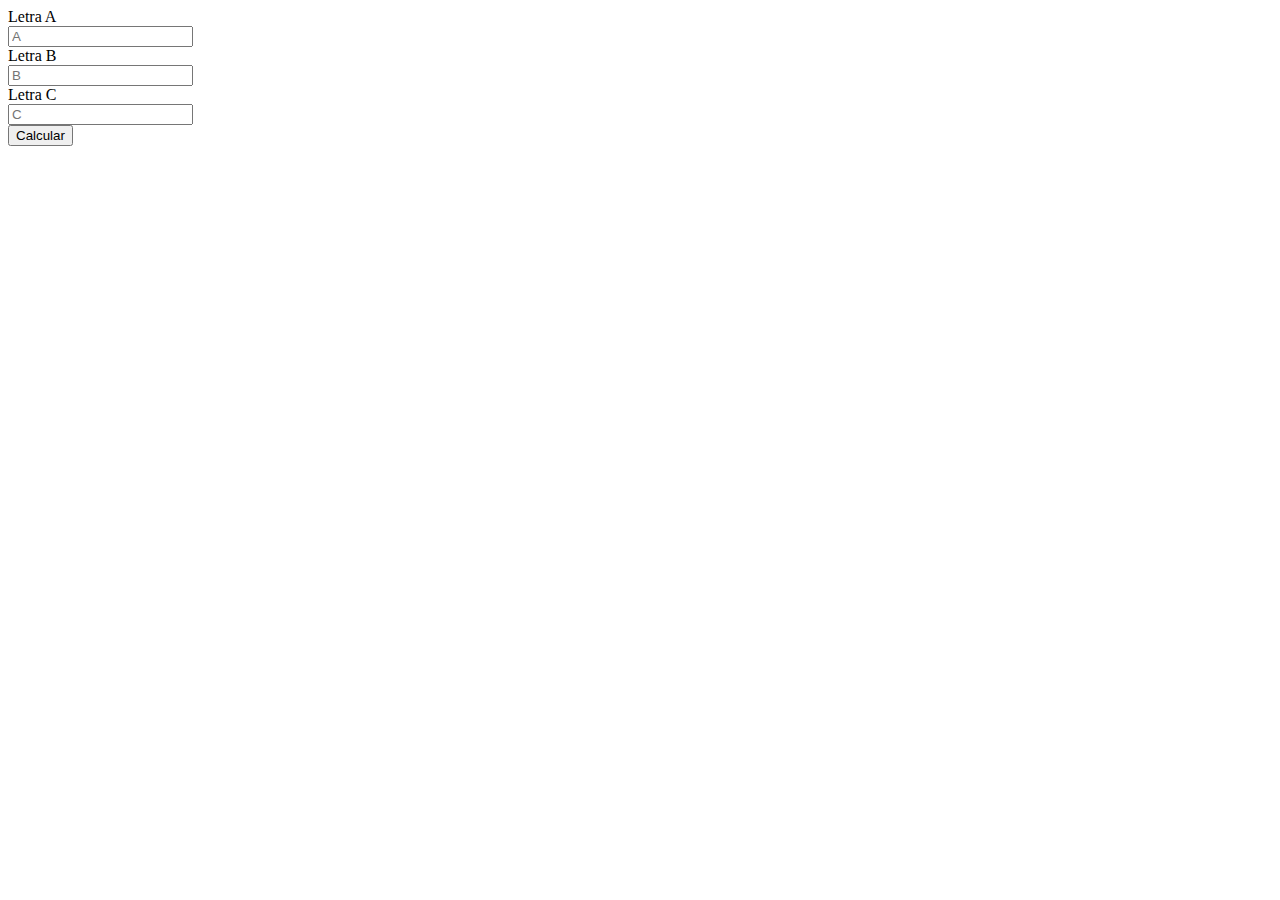
==== index.html @ 906beba0 "Cálculos e resultado aparente no HTML" ====
<!DOCTYPE html>
<html lang="en" dir="ltr">
  <head>
    <meta charset="utf-8">
    <title></title>
  </head>
  <body>
    <form id="formularioEquacao">
      <label for="letraA">Letra A</label> <br>
      <input id="letraA" type="number" name="letraA" placeholder="A"> <br>

      <label for="letraB">Letra B</label> <br>
      <input id="letraB" type="number" name="letraB" placeholder="B"> <br>

      <label for="letraC">Letra C</label> <br>
      <input id="letraC" type="number" name="letraC" placeholder="C"> <br>

      <button id="calcular" type="submit" name="calcular">Calcular</button>
    </form>
  <div id="contas">

  </div>
  <script type="text/javascript" src="./js/index.js"></script>
  </body>
</html>
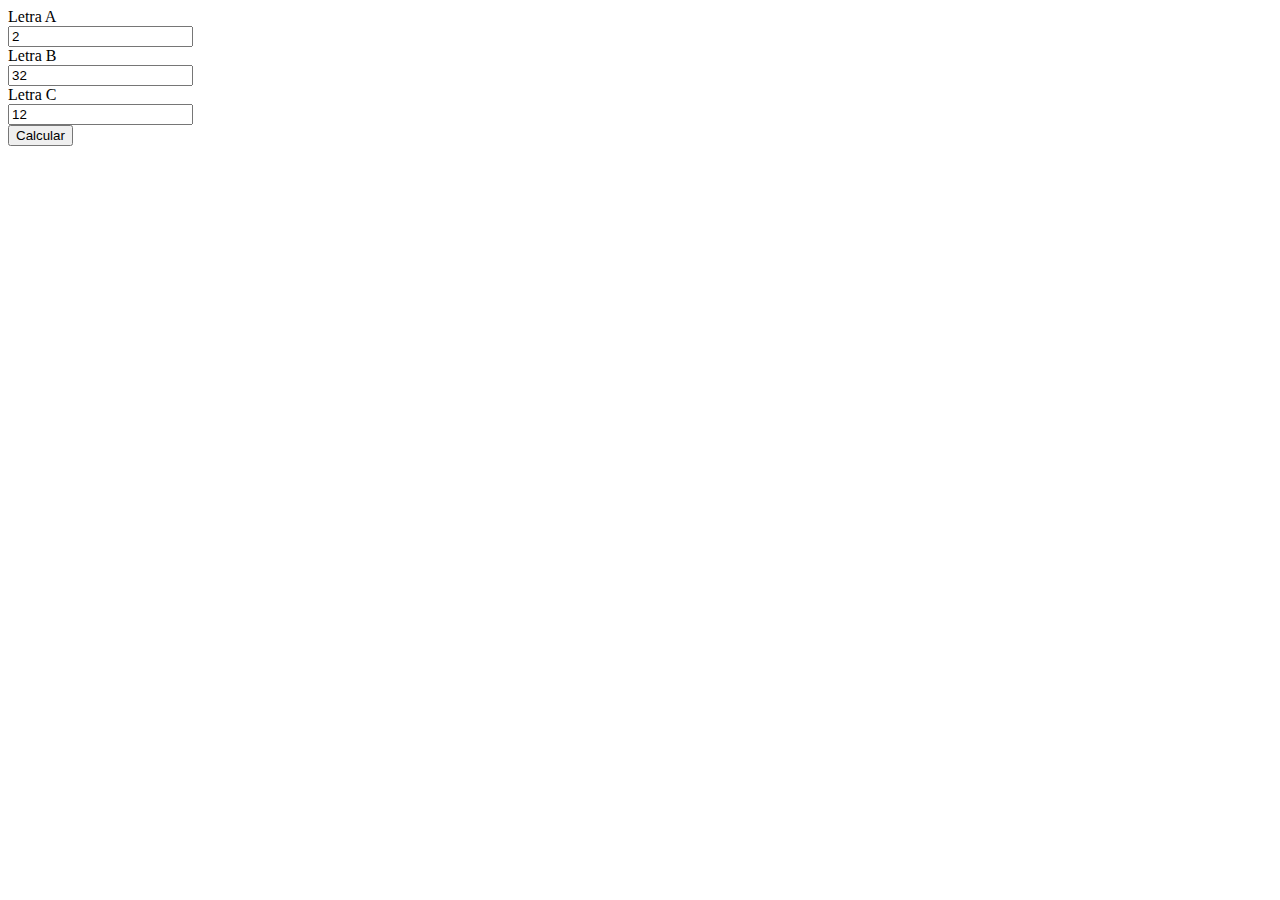
==== commit 78805f9a: "operação de segundo grau completa" ====
--- a/index.html
+++ b/index.html
@@ -7,19 +7,19 @@
   <body>
     <form id="formularioEquacao">
       <label for="letraA">Letra A</label> <br>
-      <input id="letraA" type="number" name="letraA" placeholder="A"> <br>
+      <input value="2" id="letraA" type="number" name="letraA" placeholder="A"> <br>
 
       <label for="letraB">Letra B</label> <br>
-      <input id="letraB" type="number" name="letraB" placeholder="B"> <br>
+      <input value="32" id="letraB" type="number" name="letraB" placeholder="B"> <br>
 
       <label for="letraC">Letra C</label> <br>
-      <input id="letraC" type="number" name="letraC" placeholder="C"> <br>
+      <input value="12" id="letraC" type="number" name="letraC" placeholder="C"> <br>
 
       <button id="calcular" type="submit" name="calcular">Calcular</button>
     </form>
-  <div id="contas">
+    <div id="contas">
 
-  </div>
+    </div>
   <script type="text/javascript" src="./js/index.js"></script>
   </body>
 </html>
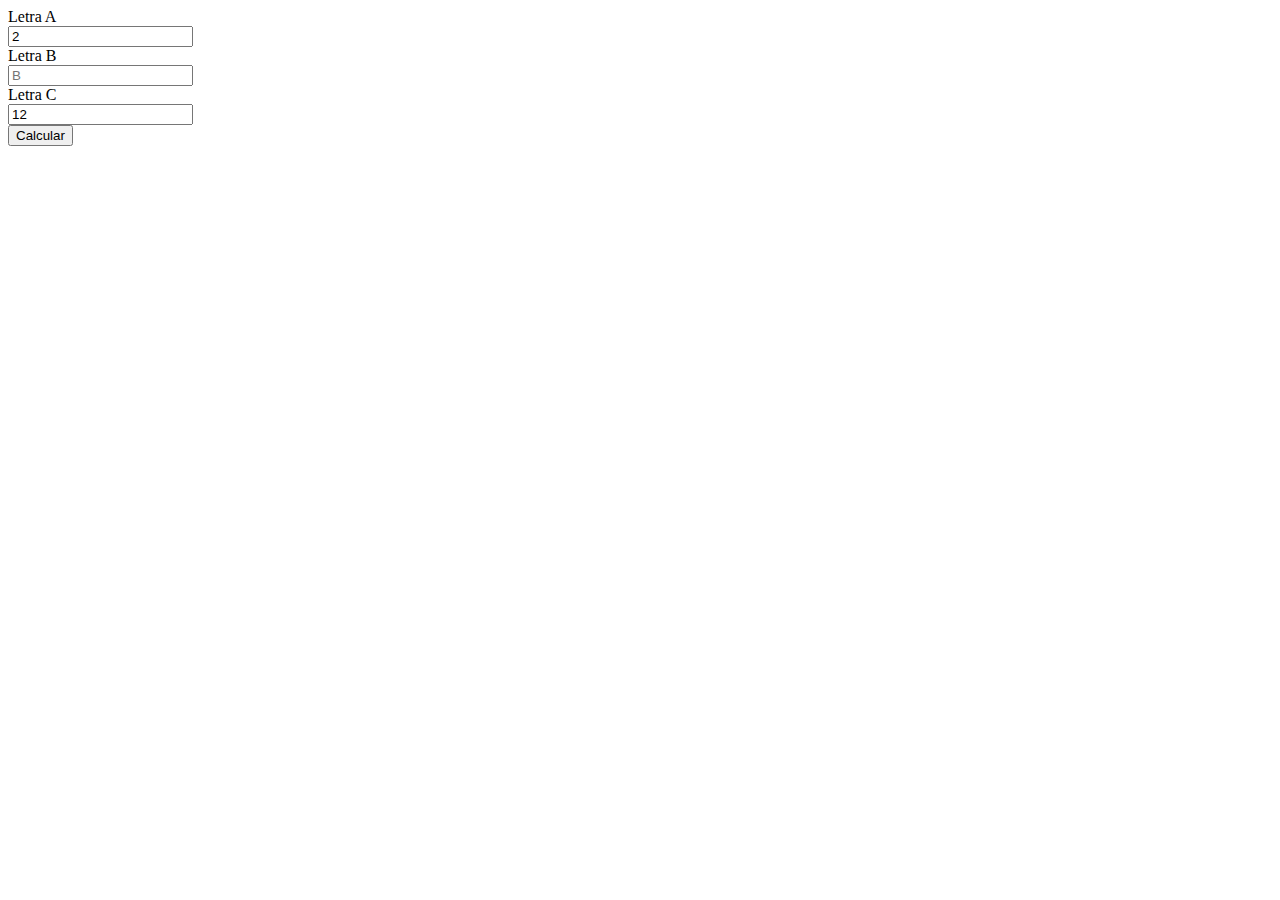
==== commit dd29cb67: "operação ausência de A funcional" ====
--- a/index.html
+++ b/index.html
@@ -10,16 +10,17 @@
       <input value="2" id="letraA" type="number" name="letraA" placeholder="A"> <br>
 
       <label for="letraB">Letra B</label> <br>
-      <input value="32" id="letraB" type="number" name="letraB" placeholder="B"> <br>
+      <input value="" id="letraB" type="number" name="letraB" placeholder="B"> <br>
 
       <label for="letraC">Letra C</label> <br>
       <input value="12" id="letraC" type="number" name="letraC" placeholder="C"> <br>
 
       <button id="calcular" type="submit" name="calcular">Calcular</button>
     </form>
-    <div id="contas">
-
-    </div>
+    <div id="contas"></div>
   <script type="text/javascript" src="./js/index.js"></script>
+  <script type="text/javascript" src="./js/operacoes/completa.js"></script>
+  <script type="text/javascript" src="./js/operacoes/ausenciaA.js"></script>
+<script type="text/javascript" src="./js/operacoes/ausenciaB.js"></script>
   </body>
 </html>
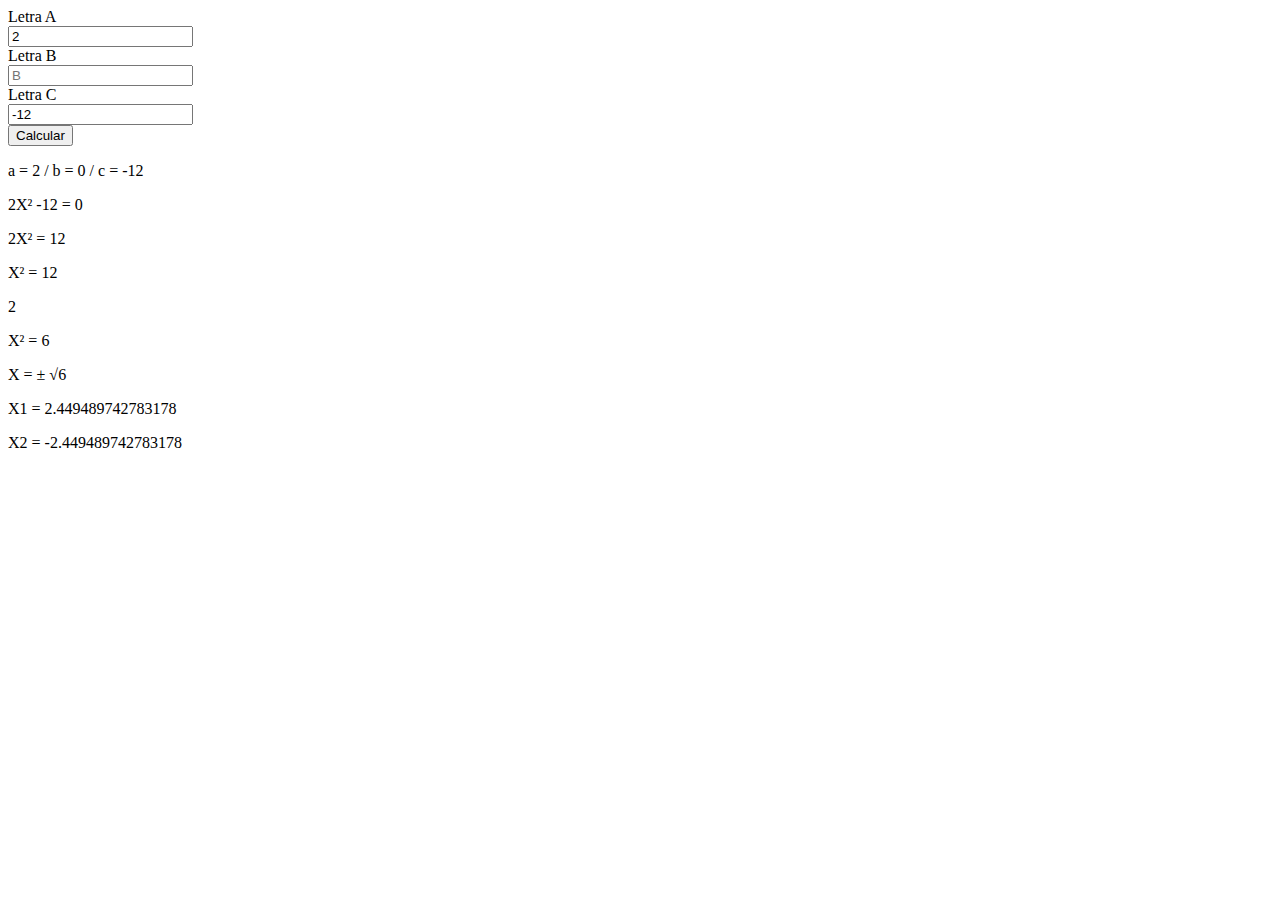
==== commit d79409f5: "ausência de b adicionado" ====
--- a/index.html
+++ b/index.html
@@ -13,14 +13,16 @@
       <input value="" id="letraB" type="number" name="letraB" placeholder="B"> <br>
 
       <label for="letraC">Letra C</label> <br>
-      <input value="12" id="letraC" type="number" name="letraC" placeholder="C"> <br>
+      <input value="-12" id="letraC" type="number" name="letraC" placeholder="C"> <br>
 
       <button id="calcular" type="submit" name="calcular">Calcular</button>
     </form>
     <div id="contas"></div>
+
   <script type="text/javascript" src="./js/index.js"></script>
   <script type="text/javascript" src="./js/operacoes/completa.js"></script>
   <script type="text/javascript" src="./js/operacoes/ausenciaA.js"></script>
-<script type="text/javascript" src="./js/operacoes/ausenciaB.js"></script>
+  <script type="text/javascript" src="./js/operacoes/ausenciaB.js"></script>
+
   </body>
 </html>
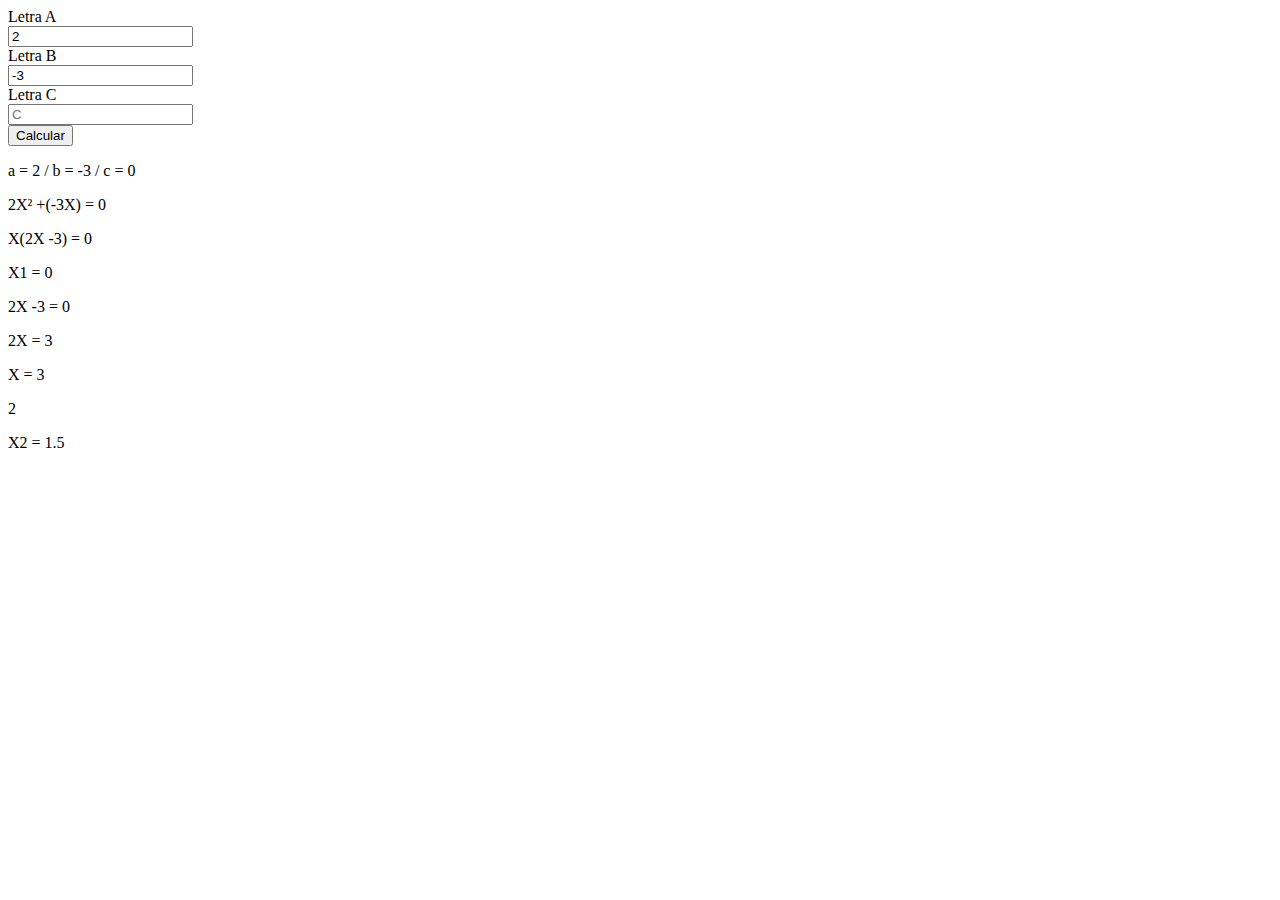
==== commit 254a642d: "ausencia de c adicionado" ====
--- a/index.html
+++ b/index.html
@@ -10,10 +10,10 @@
       <input value="2" id="letraA" type="number" name="letraA" placeholder="A"> <br>
 
       <label for="letraB">Letra B</label> <br>
-      <input value="" id="letraB" type="number" name="letraB" placeholder="B"> <br>
+      <input value="-3" id="letraB" type="number" name="letraB" placeholder="B"> <br>
 
       <label for="letraC">Letra C</label> <br>
-      <input value="-12" id="letraC" type="number" name="letraC" placeholder="C"> <br>
+      <input value="" id="letraC" type="number" name="letraC" placeholder="C"> <br>
 
       <button id="calcular" type="submit" name="calcular">Calcular</button>
     </form>
@@ -23,6 +23,6 @@
   <script type="text/javascript" src="./js/operacoes/completa.js"></script>
   <script type="text/javascript" src="./js/operacoes/ausenciaA.js"></script>
   <script type="text/javascript" src="./js/operacoes/ausenciaB.js"></script>
-
+  <script type="text/javascript" src="./js/operacoes/ausenciaC.js"></script>
   </body>
 </html>
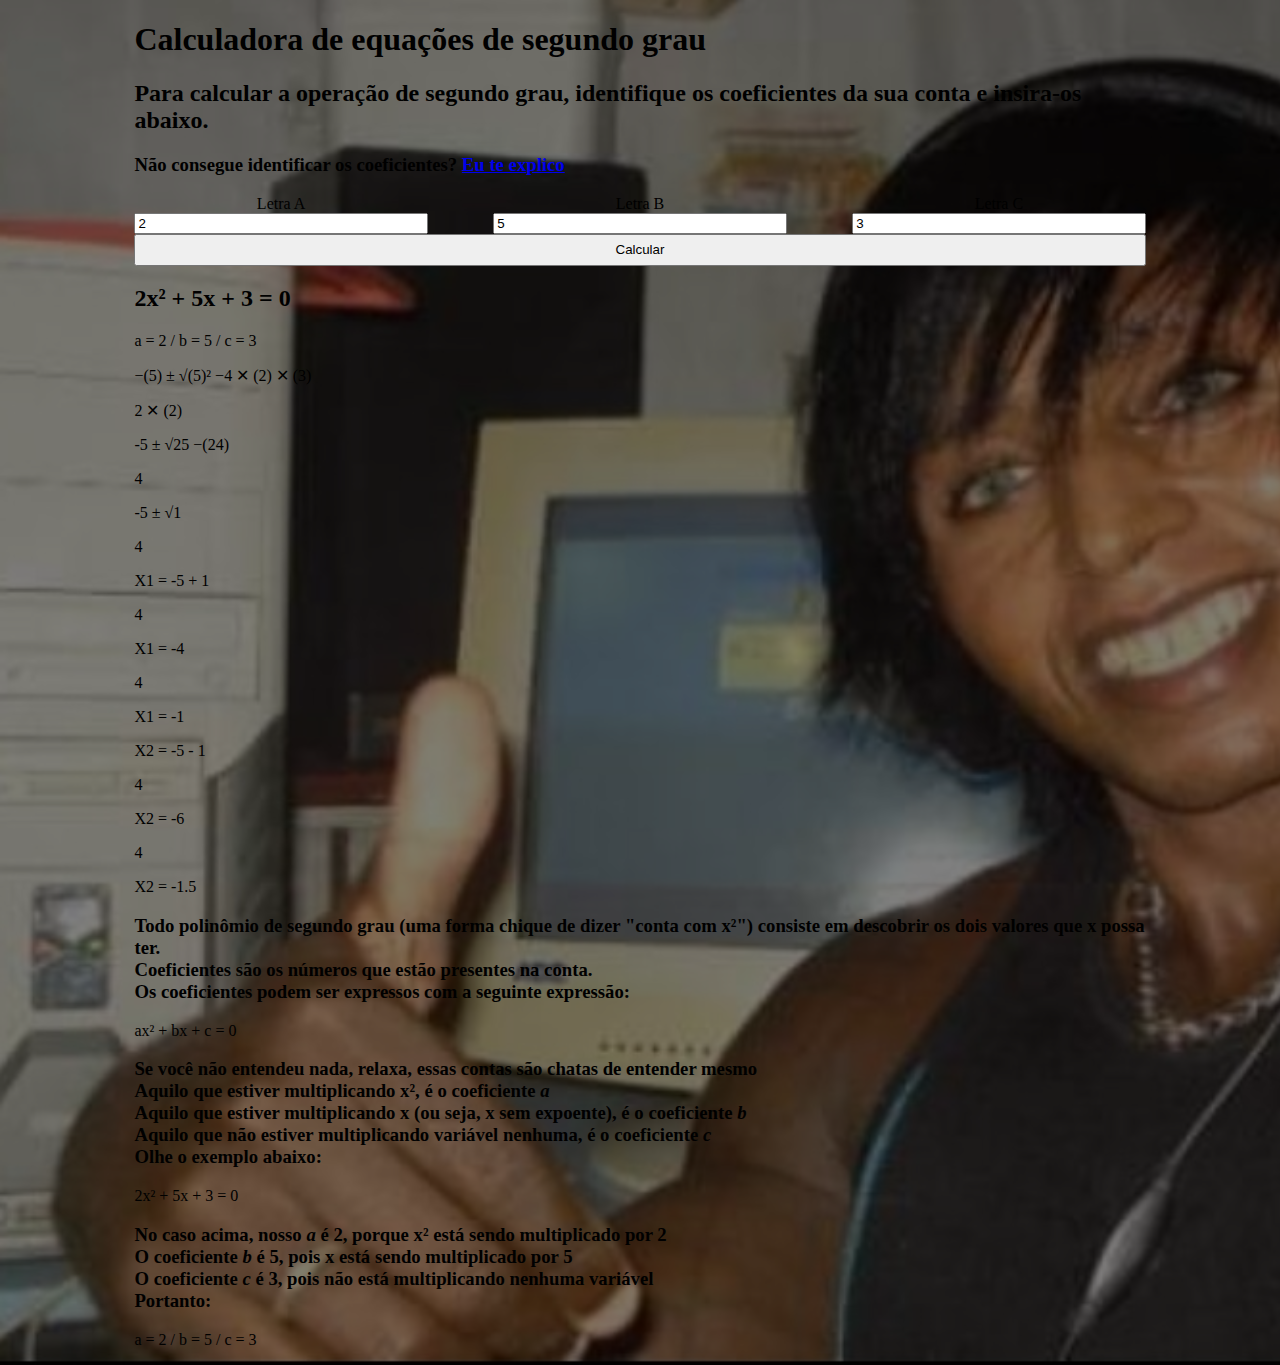
==== commit 835f1cc2: "explicação e estilização iniciados" ====
--- a/index.html
+++ b/index.html
@@ -2,27 +2,79 @@
 <html lang="en" dir="ltr">
   <head>
     <meta charset="utf-8">
-    <title></title>
+    <title>Calculadora</title>
+    <link rel="stylesheet" href="./css/index.css">
   </head>
   <body>
-    <form id="formularioEquacao">
-      <label for="letraA">Letra A</label> <br>
-      <input value="2" id="letraA" type="number" name="letraA" placeholder="A"> <br>
+    <main>
+      <h1>
+        Calculadora de equações de segundo grau
+      </h1>
+      <h2>
+        Para calcular a operação de segundo grau, identifique os coeficientes da sua conta e insira-os abaixo.
+      </h2>
+      <h3>
+        Não consegue identificar os coeficientes? <a href="#explanar"> Eu te explico </a>
+      </h3>
+      <form id="formularioEquacao">
+        <label for="letraA">Letra A
+          <input value="2" id="letraA" type="number" name="letraA" placeholder="A">
+        </label>
 
-      <label for="letraB">Letra B</label> <br>
-      <input value="-3" id="letraB" type="number" name="letraB" placeholder="B"> <br>
+        <label for="letraB">Letra B
+          <input value="5" id="letraB" type="number" name="letraB" placeholder="B">
+        </label>
 
-      <label for="letraC">Letra C</label> <br>
-      <input value="" id="letraC" type="number" name="letraC" placeholder="C"> <br>
+        <label for="letraC">Letra C
+          <input value="3" id="letraC" type="number" name="letraC" placeholder="C">
+        </label>
 
-      <button id="calcular" type="submit" name="calcular">Calcular</button>
-    </form>
-    <div id="contas"></div>
+        <button id="calcular" type="submit" name="calcular">Calcular</button>
+      </form>
 
-  <script type="text/javascript" src="./js/index.js"></script>
-  <script type="text/javascript" src="./js/operacoes/completa.js"></script>
-  <script type="text/javascript" src="./js/operacoes/ausenciaA.js"></script>
-  <script type="text/javascript" src="./js/operacoes/ausenciaB.js"></script>
-  <script type="text/javascript" src="./js/operacoes/ausenciaC.js"></script>
+      <h2 id="baseConta"> 2x² + 5x + 3 = 0</h2>
+
+      <div id="contas"></div>
+
+      <div id="explanar">
+        <h3>
+          Todo polinômio de segundo grau (uma forma chique de dizer "conta com x²") consiste em descobrir os dois valores que x possa ter. <br>
+          Coeficientes são os números que estão presentes na conta. <br>
+          Os coeficientes podem ser expressos com a seguinte expressão:
+        </h3>
+
+        <p>
+          ax² + bx + c = 0
+        </p>
+
+        <h3>
+          Se você não entendeu nada, relaxa, essas contas são chatas de entender mesmo <br>
+          Aquilo que estiver multiplicando x², é o coeficiente <i> a </i> <br>
+          Aquilo que estiver multiplicando x (ou seja, x sem expoente), é o coeficiente <i> b </i> <br>
+          Aquilo que não estiver multiplicando variável nenhuma, é o coeficiente <i> c </i> <br>
+          Olhe o exemplo abaixo:
+        </h3>
+
+        <p>
+          2x² + 5x + 3 = 0
+        </p>
+
+        <h3>
+          No caso acima, nosso <i> a </i> é 2, porque x² está sendo multiplicado por 2 <br>
+          O coeficiente <i> b </i> é 5, pois x está sendo multiplicado por 5 <br>
+          O coeficiente <i> c </i> é 3, pois não está multiplicando nenhuma variável <br>
+          Portanto:
+        </h3>
+
+        <p>
+          a = 2 / b = 5 / c = 3
+        </p>
+      </div>
+    <script type="text/javascript" src="./js/index.js"></script>
+    <script type="text/javascript" src="./js/operacoes/completa.js"></script>
+    <script type="text/javascript" src="./js/operacoes/ausenciaA.js"></script>
+    <script type="text/javascript" src="./js/operacoes/ausenciaB.js"></script>
+    <script type="text/javascript" src="./js/operacoes/ausenciaC.js"></script>
+    </main>
   </body>
 </html>
--- a/css/index.css
+++ b/css/index.css
@@ -0,0 +1,37 @@
+* {
+ scroll-behavior: smooth;
+}
+body {
+  /* mobile:
+  background-image: url(https://pbs.twimg.com/media/EXSG-shXQAUAati.jpg); */
+  background-image: url(../img/indioBombadoEmo.jpg);
+  background-size: cover;
+  background-repeat: no-repeat;
+  background-color: rgba(0,0,0, 0.5);
+  background-blend-mode: overlay;
+  font-size: 16px;
+}
+
+main {
+  width: 80%;
+  margin: 0 auto;
+}
+
+#formularioEquacao {
+  width: 100%;
+  display: flex;
+  flex-flow: row wrap;
+  justify-content: space-between;
+}
+
+#formularioEquacao label {
+  text-align: center;
+  display: flex;
+  flex-flow: column wrap;
+  width: calc(30% - 10px);
+}
+
+#calcular {
+  height: 2rem;
+  width: 100%;
+}
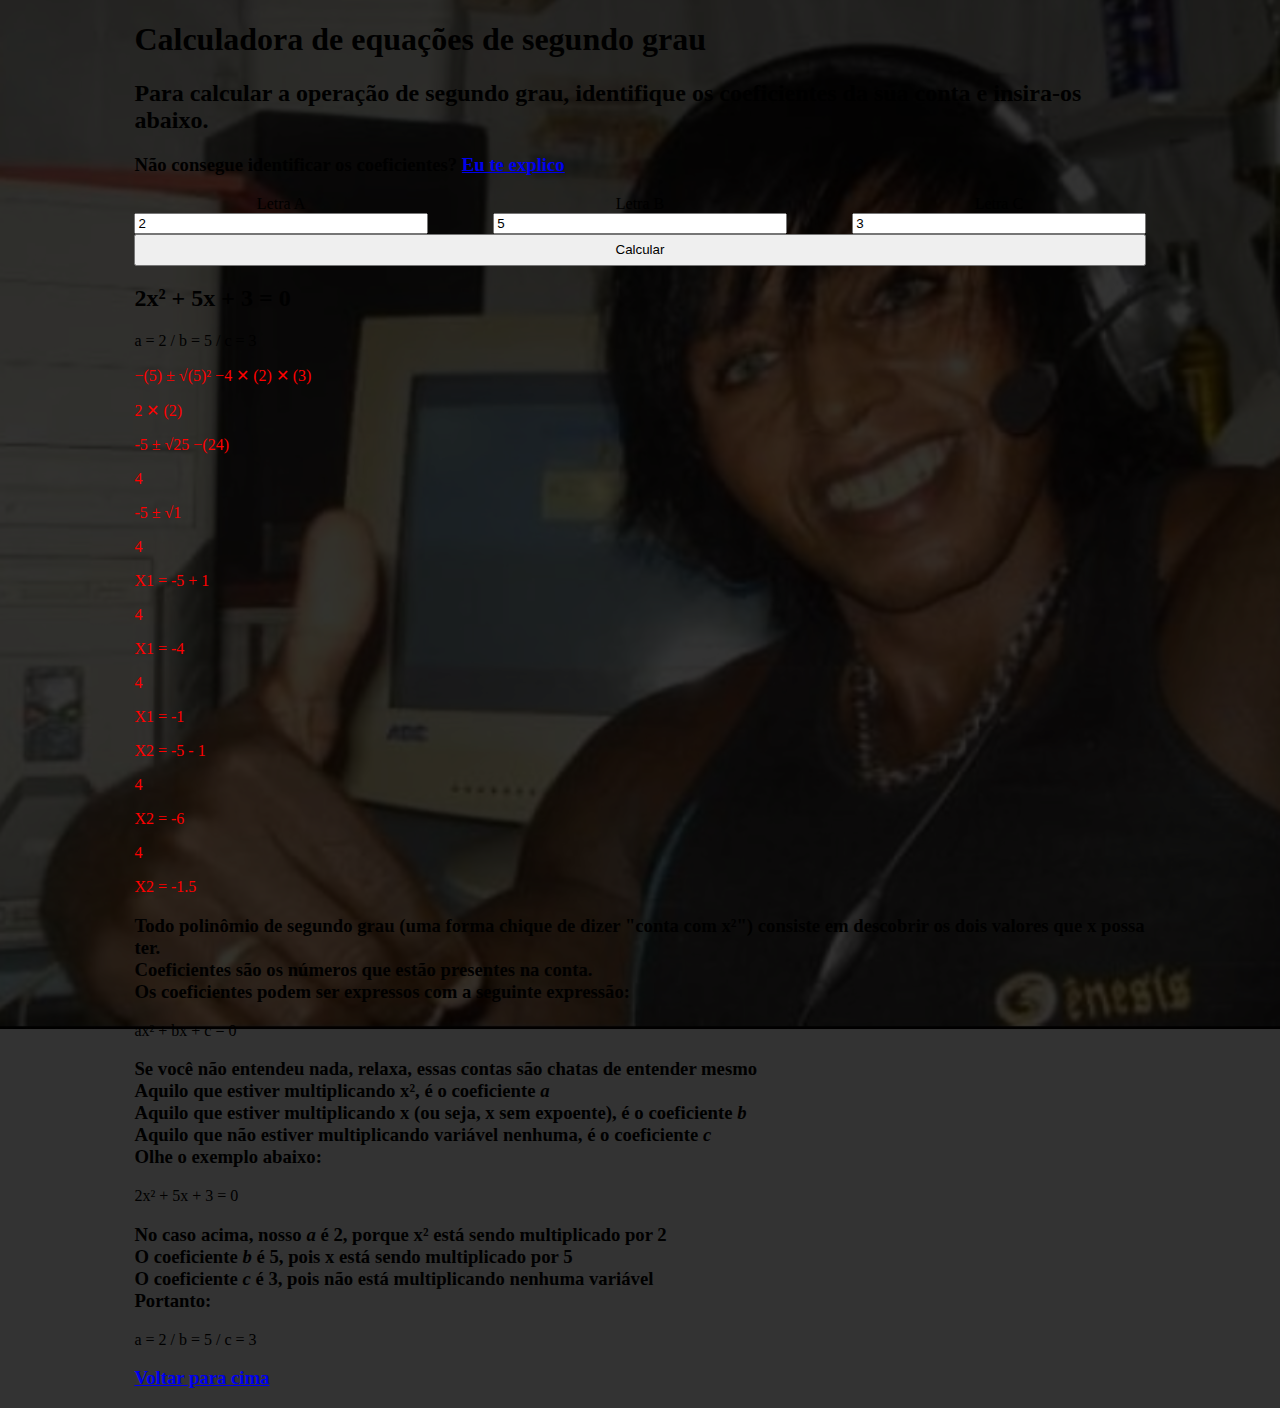
==== commit fff04c17: "equeção completa: container adicionado a linha" ====
--- a/index.html
+++ b/index.html
@@ -69,6 +69,8 @@
         <p>
           a = 2 / b = 5 / c = 3
         </p>
+
+        <h3> <a href="#formularioEquacao">Voltar para cima</a> </h3>
       </div>
     <script type="text/javascript" src="./js/index.js"></script>
     <script type="text/javascript" src="./js/operacoes/completa.js"></script>
--- a/css/index.css
+++ b/css/index.css
@@ -6,8 +6,9 @@
   background-image: url(https://pbs.twimg.com/media/EXSG-shXQAUAati.jpg); */
   background-image: url(../img/indioBombadoEmo.jpg);
   background-size: cover;
+  background-attachment: fixed;
   background-repeat: no-repeat;
-  background-color: rgba(0,0,0, 0.5);
+  background-color: rgba(0,0,0, 0.8);
   background-blend-mode: overlay;
   font-size: 16px;
 }
@@ -35,3 +36,7 @@
   height: 2rem;
   width: 100%;
 }
+
+.linha1, .linha2 , .linha3, .linha4, .linha5, .linha6 , .linha7, .linha8, .linha9 {
+  color: red;
+}
